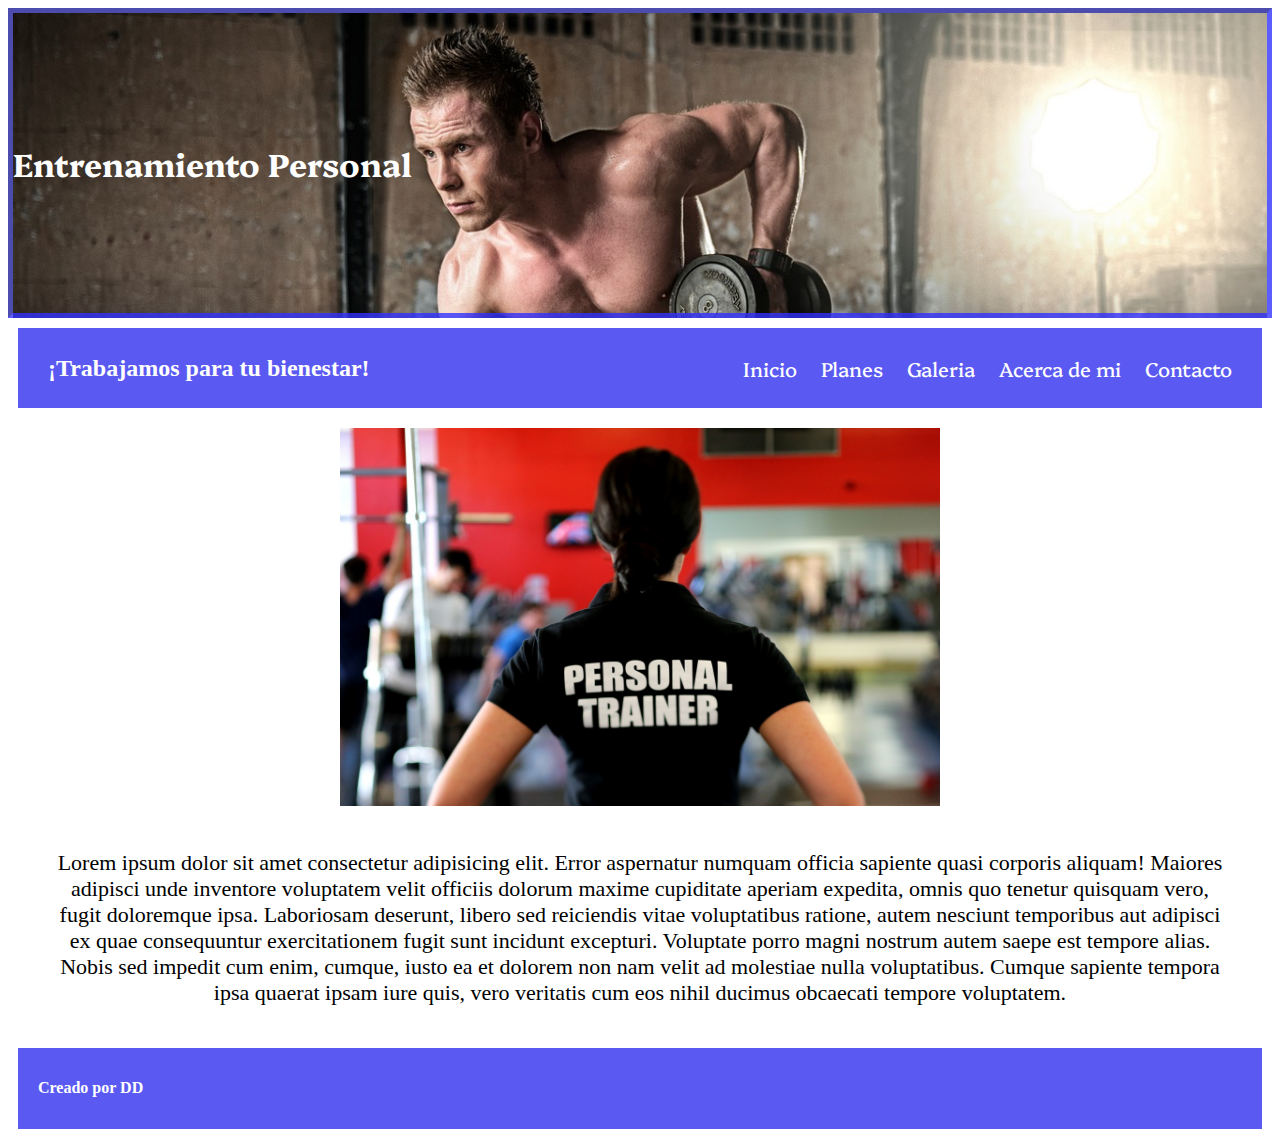
==== pages/acerca-de-mi.html @ b45c0728 "Primera Version" ====
<!DOCTYPE html>
<html lang="es">
<head>
    <meta charset="UTF-8">
    <meta name="viewport" content="width=device-width, initial-scale=1.0">
        <!-- font awesome inicia -->
        <link rel="stylesheet" href="https://cdnjs.cloudflare.com/ajax/libs/font-awesome/6.5.2/css/all.min.css" integrity="sha512-SnH5WK+bZxgPHs44uWIX+LLJAJ9/2PkPKZ5QiAj6Ta86w+fsb2TkcmfRyVX3pBnMFcV7oQPJkl9QevSCWr3W6A==" crossorigin="anonymous" referrerpolicy="no-referrer" />
        <!-- font awesome termina -->
    <link rel="shortcut icon" href="../images/fav-icon.jpg" type="image/x-icon">
        <!-- BS 5.1 inicia -->
        <link href="https://cdn.jsdelivr.net/npm/bootstrap@5.1.3/dist/css/bootstrap.min.css" rel="stylesheet" integrity="sha384-1BmE4kWBq78iYhFldvKuhfTAU6auU8tT94WrHftjDbrCEXSU1oBoqyl2QvZ6jIW3" crossorigin="anonymous">
        <!-- BS 5.1 termina -->
    <link rel="stylesheet" href="../css/estilos.css">
    <title>Entrenamiento Personal</title>
</head>
<body>
    <header>
        <div class="container">
            <h1>Entrenamiento Personal</h1>
        </div> 
    </header>
    <nav>
        <div class="navbar">
            <h2>¡Trabajamos para tu bienestar!</h2>
            <ul>
                <li>
                    <a href="../index.html">Inicio</a>
                </li>
                <li>
                    <a href="../pages/planes.html">Planes</a>
                </li>
                <li>
                    <a href="../pages/galeria.html">Galeria</a>
                </li>
                <li>
                    <a href="../pages/acerca-de-mi.html">Acerca de mi</a>
                </li>
                <li>
                    <a href="../pages/contacto.html">Contacto</a>
                </li>
            </ul>
        </div>
    </nav>
<main class="main-acerca">
    <div class="div-acerca">
        <img class="imagen" src="../images/imagen-personal.jpg" alt="imagen-personal">
        <p class="parrafos">
        Lorem ipsum dolor sit amet consectetur adipisicing elit. Error aspernatur numquam officia sapiente quasi corporis aliquam! Maiores adipisci unde inventore voluptatem velit officiis dolorum maxime cupiditate aperiam expedita, omnis quo tenetur quisquam vero, fugit doloremque ipsa. Laboriosam deserunt, libero sed reiciendis vitae voluptatibus ratione, autem nesciunt temporibus aut adipisci ex quae consequuntur exercitationem fugit sunt incidunt excepturi. Voluptate porro magni nostrum autem saepe est tempore alias. Nobis sed impedit cum enim, cumque, iusto ea et dolorem non nam velit ad molestiae nulla voluptatibus. Cumque sapiente tempora ipsa quaerat ipsam iure quis, vero veritatis cum eos nihil ducimus obcaecati tempore voluptatem.
        </p>
    </div>
</main>
<footer>
    <div class="footer">
        <h4>Creado por DD</h4>
        <a href="https://www.google.com.uy/url?sa=i&url=https%3A%2F%2Fwww.facebook.com%2F%3Flocale%3Des_LA&psig=AOvVaw1UG5zILnuX2tMo0VUj2E70&ust=1714076556592000&source=images&cd=vfe&opi=89978449&ved=0CAcQrpoMahcKEwiYqeX11tuFAxUAAAAAHQAAAAAQBA">
            <i class="fa-brands fa-facebook"></i>
        </a>
        <a href="https://www.google.com.uy/url?sa=t&source=web&rct=j&opi=89978449&url=https://twitter.com/%3Flang%3Des&ved=2ahUKEwi0idOE19uFAxXpj5UCHVHkAA8QFnoECAcQAQ&usg=AOvVaw3YX5z3gmuFXXOazOkLuKS1">
            <i class="fa-brands fa-x-twitter"></i>
        </a>
        <a href="https://www.google.com.uy/url?sa=t&source=web&rct=j&opi=89978449&url=https://www.instagram.com/&ved=2ahUKEwjp-MCM19uFAxUSqpUCHTlaDokQFnoECAYQAQ&usg=AOvVaw1cBeRoOpMhZ3-x5M1sA3Fm">
            <i class="fa-brands fa-instagram"></i>
        </a>
    </div>
</footer> 
</body>
</html>
---- css/estilos.css ----
@import url('https://fonts.googleapis.com/css2?family=Platypi:ital,wght@0,300..800;1,300..800&display=swap');

.container{
    height: 300px;
    background-image: url(../images/Background1.jpg);
    background-size: cover;
    background-repeat: no-repeat;
    color: white;
    align-content: center;
    font-family: "Platypi", serif;
    font-weight: bold;
    border: 5px inset rgba(46, 46, 238, 0.789);
}

.navbar{
    margin: 10px;
    display: flex;
    background-color: rgba(46, 46, 238, 0.789);
    justify-content: space-between;
    padding-right: 20px;
}

li{
    list-style: none;
    display: inline-block;
    font-size: 20px;
    font-family: "Platypi", serif;
    padding: 10px;
}

div h2{
    color: white;
    padding-left: 30px;
    align-content: center;
}

a{
    color: white;
    text-decoration: none;
    font-family: "Platypi", serif;
}

a:hover{
    color: orange;
}

div h2:hover{
    color: orange;
}

.main-container{
    display: flex;
    flex-direction: column;
    justify-content: center;
    align-items: center;
}

.main-container p{
    text-align: center;
    padding: 20px 20px;
    font-size: 20px;
}

.main-planes{
    height: 450px;
    color: #fff;
    display: flex;
    justify-content: center;
    align-items: center;
}

.planes{
    width: auto;
    background-color: rgb(0, 0, 0, 0.7);
    padding: 20px;
    border: 5px solid rgba(46, 46, 238, 0.789);
}

.planes p{
    margin-bottom: 20px;
}

.planes a{
    background-color: rgba(46, 46, 238, 0.789);
    text-decoration: none;
    color: white;
    padding: 10px 30px;
}

.planes a:hover{
    color: orange;
}

.galeria{
    display: grid; 
    padding: 20px 20px;
    grid-template-columns: repeat(4,1fr);
    grid-template-rows: repeat(3, 240px);
    grid-template-areas: 
    "img1 img2 img3 img3"
    "img1 img4 img5 img6"
    "img7 img4 img8 img8";
    gap: 10px 15px;
}

.caja{
    border: 5px solid rgba(46, 46, 238, 0.789);
    background-size: cover;
    background-position: center;
    border-radius: 10px;
}

.caja1{
    grid-area: img1;
    background-image: url(../images/1.jpg);
}

.caja2{
    grid-area: img2;
    background-image: url(../images/2.jpg);
}

.caja3{
    grid-area: img3;
    background-image: url(../images/3.jpg);
}

.caja4{
    grid-area: img4;
    background-image: url(../images/4.jpg);
}

.caja5{
    grid-area: img5;
    background-image: url(../images/5.jpg);
}

.caja6{
    grid-area: img6;
    background-image: url(../images/6.jpg);
}

.caja7{
    grid-area: img7;
    background-image: url(../images/7.jpg);
}

.caja8{
    grid-area: img8;
    background-image: url(../images/8.jpg);
}

.footer{
    display: flex;
    justify-content: space-between;
    align-items: center;
    background-color: rgba(46, 46, 238, 0.789);
    margin: 10px;
    padding: 10px;
}

footer div h4{
    color: white;
    padding-left: 10px;
}

.main-acerca{
    display: flex;
    height: 600px;
    margin: 20px 20px;
    flex-direction: column;
    text-align: center;
}

.div-acerca p{
    margin: 20px 20px;
    padding-top: 20px;
    padding-bottom: 30px;
    font-size: 22px;
}


form{
    padding: 70px 75px;
    margin-left: 780px;
    box-shadow: 0 0 20px rgba(0, 0, 0, 0.2);
    border-radius: 20px;
    text-align: center;
    width: 500px;
}

.input-group{
    display: flex;
    flex-direction: column;
}

input, textarea{
    padding: 10px 10px;
    outline: none;
}

.btn{
    font-size: 18px;
    color: white;
    border: 0;
    border-radius: 25px;
    background-color: rgba(46, 46, 238, 0.789);
    margin: 10px 10px;
}

.btn:hover{
    color: orange;
}

.imagen{
    width: 600px;
}


@media only screend and (min-width: 320px){
    .galeria{
        grid-template-columns: repeat(4, 3fr)
    }
}
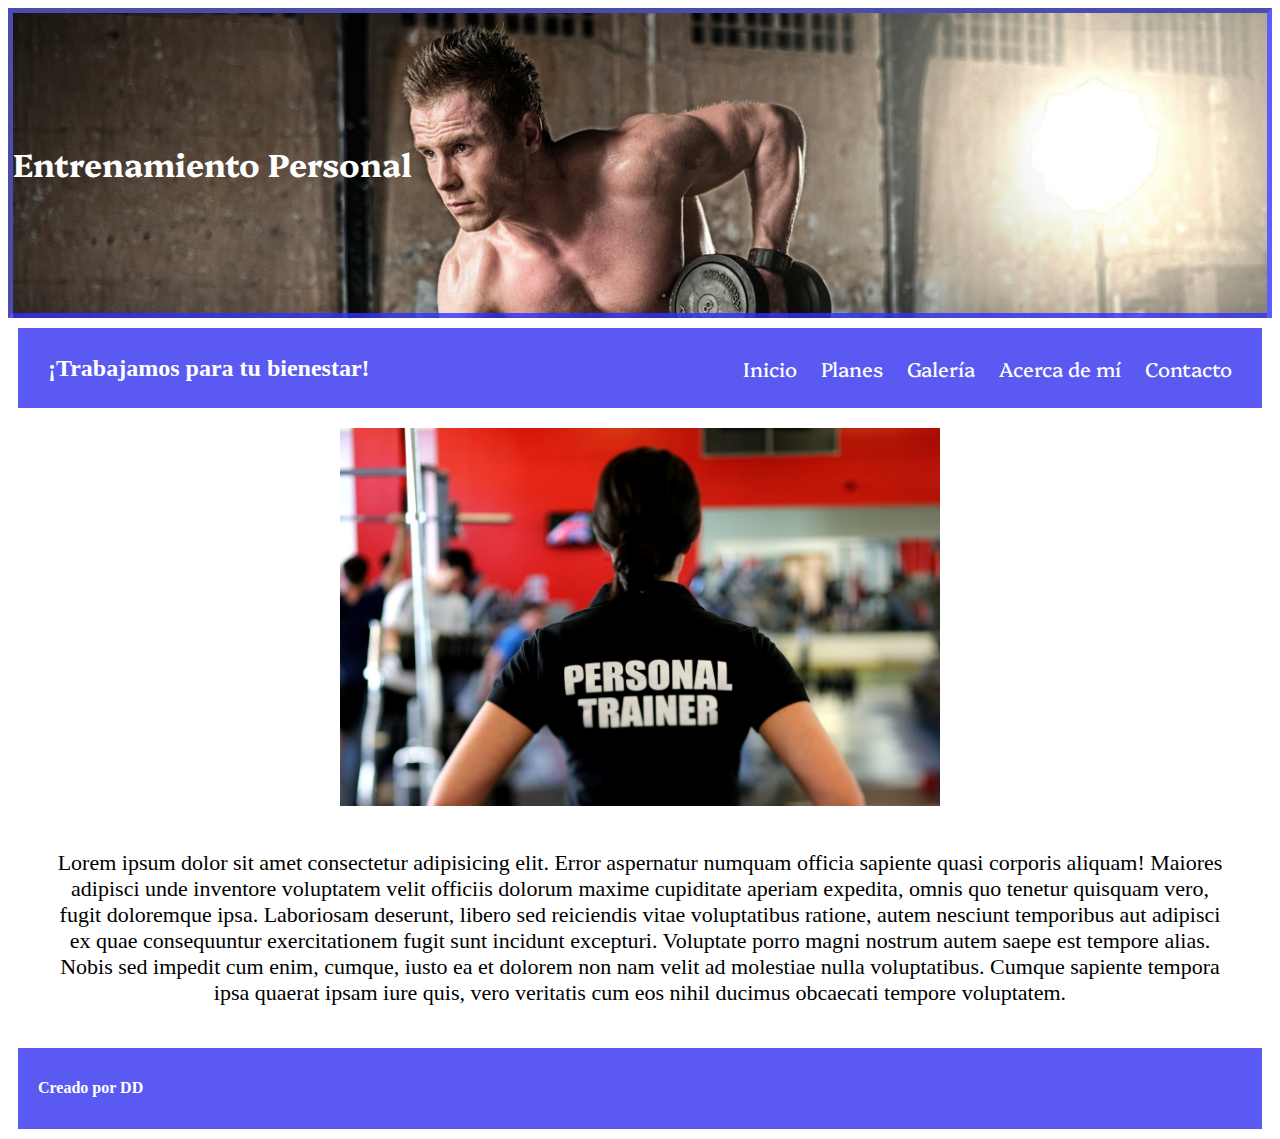
==== commit 37f65b9c: "agrego tildes en todas las paginas" ====
--- a/pages/acerca-de-mi.html
+++ b/pages/acerca-de-mi.html
@@ -30,10 +30,10 @@
                     <a href="../pages/planes.html">Planes</a>
                 </li>
                 <li>
-                    <a href="../pages/galeria.html">Galeria</a>
+                    <a href="../pages/galeria.html">Galería</a>
                 </li>
                 <li>
-                    <a href="../pages/acerca-de-mi.html">Acerca de mi</a>
+                    <a href="../pages/acerca-de-mi.html">Acerca de mí</a>
                 </li>
                 <li>
                     <a href="../pages/contacto.html">Contacto</a>
